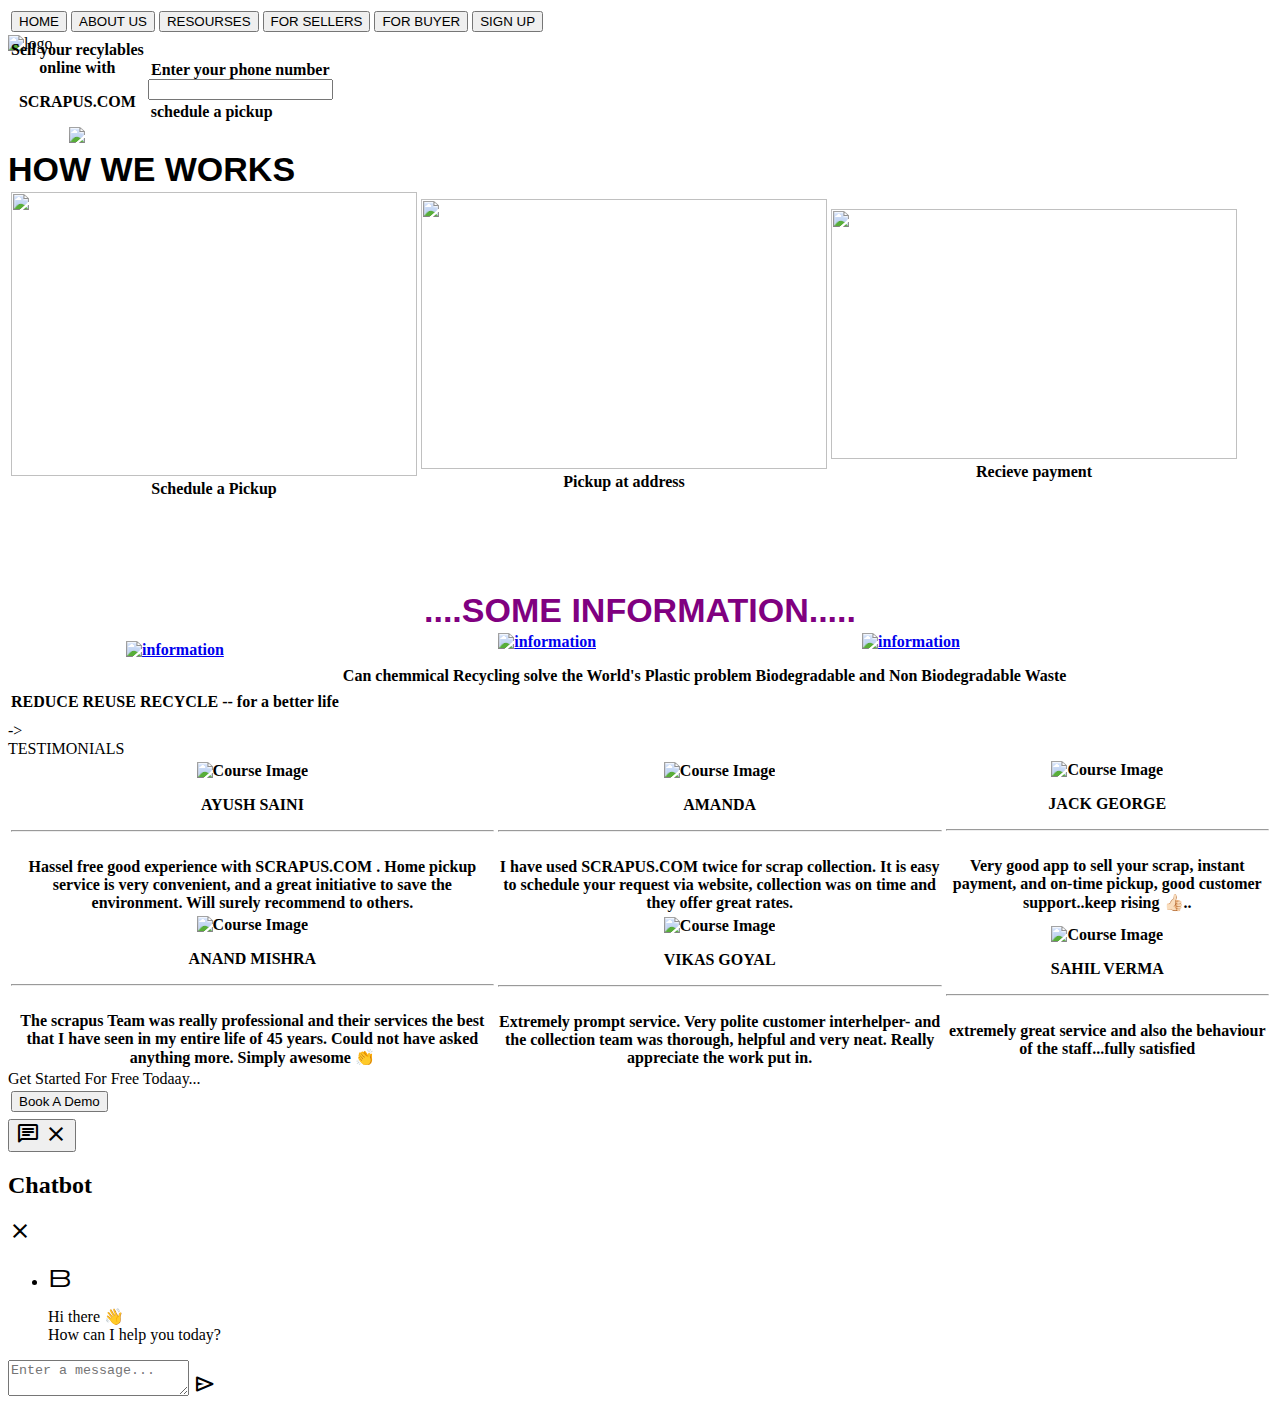
==== index.html @ 65673b57 "Update index.html" ====
<!DOCTYPE html>
<html lang="en">
<head>
    <meta charset="UTF-8">
    <meta name="viewport" content="width=device-width, initial-scale=1.0">
    <title>SCRAPUS</title>
    <link rel="stylesheet" href="index.css">
    <link rel="stylesheet" href="https://fonts.googleapis.com/css2?family=Material+Symbols+Outlined:opsz,wght,FILL,GRAD@48,400,0,0" />
    <link rel="stylesheet" href="https://fonts.googleapis.com/css2?family=Material+Symbols+Rounded:opsz,wght,FILL,GRAD@48,400,1,0" />
     <link rel="stylesheet" href="chat.css"> 

    <style>

     
      #lasttable{
         margin: auto;
        margin-top: 10px;
      } */

#b1 {
  background-color: rgb(238, 232, 232); 
  color: black; 
  border: 2px solid #ffffff;
}

#b1:hover {
  background-color:#4CAF50;
  color: white;
}
     

        .aboutus{
            width: 40px;
            height: 20px;
        }
   

    </style>
    

</head>
<body>
    <container id="full">
        <div id="background">
            <div >
                <div class="button">
                   <div  >


                    <table id="fuck">
                        <tr>
                            <th><button id="b1"> HOME </button></th>
                            <th><button id="b2"> ABOUT US</button></th>
                            <th><button id="b3"> RESOURSES  </button></th>
                            <th> <button id="b6">  FOR SELLERS</button></th>
                            <th> <button id="b7">  FOR BUYER</button></th>
                            <th> <button ID="b5"> SIGN UP </button></th>
                        </tr>
                    </table>
                    
                    
                    
                   
                   </div>
        
                </div>
    
                <div id="image" style="height: 3px;" >
                    <img src="logo2.png" alt=" logo" width="100px " height=" 110px">
    
                </div>
            </div>
        </div>
       

        <div id="leftbox">
            <table  >
                <tr>

                    <th  id="row1"> 
                        <div>
                          <div>
                            <h>
                              Sell your recylables <br>
                              online with 
                            </h>
                            <p id="logoname">
                              SCRAPUS.COM
                            </p>
                          </div>

                          <div id="imagetopbar">
                            <img src="topbarimage.jpg">
                          </div>
                          
                          
                        </div>
                    </th>


                    <th id="row2"> 
                        <div id="topleft"> 


                          <table>
                            <tr>
                              <th>
                                <h id="tophead">
                                  schedule a pickup 
                                </h>

                              </th>
                            </tr>
                            <tr>
                              <th id="phonenumber"></th>
                                
                                <label for="phone">Enter your phone number</label><BR>
                                  
                                <input type="tel" name="phone" pattern="0-9">
                                

                              </th>
                            </tr>
                          </table>
                          



                          

                           
                          
                           </div>
                    </th>
                </tr>
    
            </table>
        </div >


       


        <div id="midhead">
          <!-- <div id="inlineheading"> -->
            <h style="font-size: 34px; font-family: Verdana, Geneva, Tahoma, sans-serif;"><STRONG> HOW WE WORKS </STRONG></h>
          </div>

          <table id="lastgp">
            <tr>
              <th> 
                <div class="dusk">
                  <div class="longcontainer">
                    <img src="truck.png" style="width: 406px; height: 284px; "  >
                    <div class="centertext">
                      Schedule a Pickup
                    </div>
              </th>
              <th>
                <div class="longcontainer1">
                  <img src="picking.jpg" style="width: 406px; height: 270px; "  >
                  <div class="centertext">
                    Pickup at  address
                  </div>
              </th>
              <th>
                <div class="longcontainer">
                  <img src="Man paying online via tablet and person holding huge credit card.jpg" style="width: 406px; height: 250px; "  >
                  <div class="centertext1">
                    Recieve payment
                  </div>
              </th>
            </tr>
          </table>

          <DIV style="text-align: center; margin-top: 90PX;">
            <H style="font-size: 34PX; text-align: center; margin-top: 80PX; font-family: 'Trebuchet MS', 'Lucida Sans Unicode', 'Lucida Grande', 'Lucida Sans', Arial, sans-serif; color: purple;">
              <strong>....SOME INFORMATION.....</strong>
              
            </H>
          </DIV>
            </div>


           




          

          
              

          
         
         
        

        <table>
            <tr>
                <th><div class="container">
                  <a href="https://youtu.be/6jQ7y_qQYUA?si=vgtMfBGxkBHtViVo">
                    <img src="yt1.jpg" alt="information" width="100" height="132">
                    </a>
                    <!-- <img
                      src="yt1.jpg"
                      alt="Course Image"
                      <a href="https://youtu.be/6jQ7y_qQYUA?si=vgtMfBGxkBHtViVo"> <img
                        src="yt1.jpg"
                        alt="Course Image"</a>
                    /> -->
                    <p></p>
                    <br>
                    <div id="div">
                      <span id="price"> REDUCE REUSE RECYCLE -- for a better life</span>
                      <!-- <span id="realPrice"><del>₹6999</del></span>
                      <span id="offer">42% off</span> -->
                    </div>
                  </div></th>
                <th><div class="container">
                  <a href="https://youtu.be/L2Rc8oTOtd8?si=3obyyHVNlX1v0q6q">
                    <img src="yt2.jpg" alt="information" width="100" height="132">
                    </a>
                    <!-- <img
                      src="yt2.jpg"
                      alt="Course Image"
                    /> -->
                    <p>Can chemmical Recycling solve the World's Plastic problem</p>
                    <br>
                    <div id="div">
                      <span id="price"></span>
                     
                  </div></th>
                <th><div class="container">
                  <a href="https://youtu.be/YeVLBkypPRU?si=d_DA1jmkQBantJsa">
                    <img src="yt3.jpg" alt="information" width="100" height="132">
                    </a>
                  
                    <p> Biodegradable and Non Biodegradable Waste</p>
                    <br>
                    <div id="div">
                      <span id="price"></span>
                      
                    </div>
                  </div></th>
            </tr>
        </table>


      
        
        

          ->

          <div id="footer">
            TESTIMONIALS
          </div>

          <div id="merge">

            <table>
              <tr>

                <th>
                  <div class="container">
                    <img
                      src="p1.jpg"
                      alt="Course Image"
                    />
                    <p>AYUSH SAINI</p>
                    <hr /><br>
                    <div id="div">
                      <span id="price">Hassel free good experience with SCRAPUS.COM . Home pickup service is very convenient, and a great initiative to save the environment. Will surely recommend to others.</span>
                      
                    </div>
                  
              

                </th>
                <th> <div class="container">
                  <img
                    src="p2.jpg"
                    alt="Course Image"
                  />
                  <p>AMANDA</p>
                  <hr /><br>
                  <div id="div">
                    <span id="price">I have used SCRAPUS.COM  twice for scrap collection. It is easy to schedule your request via website, collection was on time and they offer great rates.</span>
                    <!-- <span id="realPrice"><del>₹6999</del></span>
                    <span id="offer">42% off</span> -->
                  </div></th>
                <th> <div class="container">
                  <img
                    src="p3.jpg"
                    alt="Course Image"
                  />
                  <p>JACK GEORGE</p>
                  <hr /><br>
                  <div id="div">
                    <span id="price">Very good app to sell your scrap, instant payment, and on-time pickup, good customer support..keep rising 👍🏻..</span>
                    <!-- <span id="realPrice"><del>₹6999</del></span>
                    <span id="offer">42% off</span> -->
                  </div></th>
              </tr>
              <tr>
                <th> <div class="container">
                  <img
                    src="p4.jpg"
                    alt="Course Image"
                  />
                  <p>ANAND MISHRA</p>
                  <hr /><br>
                  <div id="div">
                    <span id="price">The scrapus Team was really professional and their services the best that I have seen in my entire life of 45 years. Could not have asked anything more. Simply awesome 👏
                    </span>
                    <!-- <span id="realPrice"><del>₹6999</del></span>
                    <span id="offer">42% off</span> -->
                  </div></th>
                <th>  <div class="container">
                  <img
                    src="p5.jpg"
                    alt="Course Image"
                  />
                  <p>VIKAS GOYAL</p>
                  <hr /><br>
                  <div id="div">
                    <span id="price">Extremely prompt service. Very polite customer interhelper- and the collection team was thorough, helpful and very neat. Really appreciate the work put in.

                    </span>
                    <!-- <span id="realPrice"><del>₹6999</del></span>
                    <span id="offer">42% off</span> -->
                  </div></th>
                <th>  <div class="container">
                  <img
                    src="p6.jpg"
                    alt="Course Image"
                  />
                  <p>SAHIL VERMA</p>
                  <hr /><br>
                  <div id="div">
                    <span id="price"> extremely great service and also the behaviour of the staff...fully satisfied</span>
                    <!-- <span id="realPrice"><del>₹6999</del></span>
                    <span id="offer">42% off</span> -->
                  </div></th>
              </tr>
            </table>
            

          </div>









        <div id="head" >
            <h>
                Get Started For Free Todaay...
            </h>
            <table class="table2">
                <tr>
                    <td colspan="2" >
                        <button  id="midbut"> Book A Demo</button>
                    </td>
                    <td> </td>
                </tr>
                <tr>
                    <th></th>
                    <th> </th>
                </tr>
                
            </table>
        </div>













        

       
        <div>
          <button class="chatbot-toggler">
            <span class="material-symbols-rounded">chat</span>
            <span class="material-symbols-outlined">close</span>
          </button>
          <div class="chatbot">
            <header>
              <h2>Chatbot</h2>
              <span class="close-btn material-symbols-outlined">close</span>
            </header>
            <ul class="chatbox">
              <li class="chat incoming">
                <span class="material-symbols-outlined">B</span>
                <p>Hi there 👋<br>How can I help you today?</p>
              </li>
            </ul>
            <div class="chat-input">
              <textarea placeholder="Enter a message..." spellcheck="false" required></textarea>
              <span id="send-btn" class="material-symbols-rounded">send</span>
            </div>
          </div>
        </div>




        

        

        
            
        


       

    </container>


    <script src="script.js" defer></script>
    <script src="chat.js"></script>

    
        
    
</body>
</html>
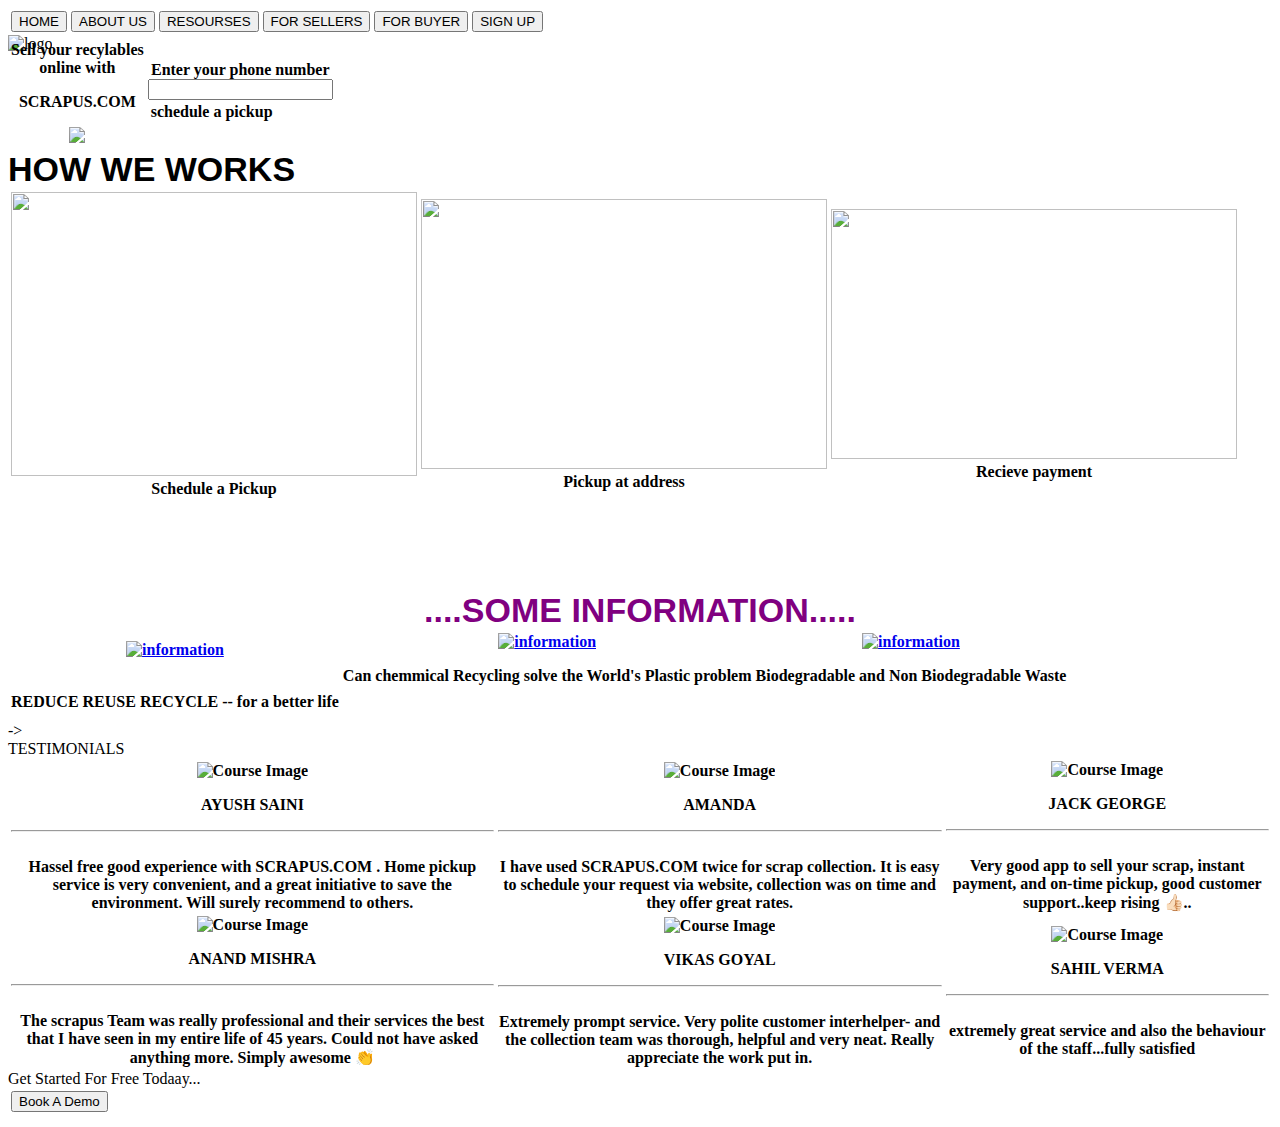
==== commit a5d6bc89: "Update index.html" ====
--- a/index.html
+++ b/index.html
@@ -7,7 +7,7 @@
     <link rel="stylesheet" href="index.css">
     <link rel="stylesheet" href="https://fonts.googleapis.com/css2?family=Material+Symbols+Outlined:opsz,wght,FILL,GRAD@48,400,0,0" />
     <link rel="stylesheet" href="https://fonts.googleapis.com/css2?family=Material+Symbols+Rounded:opsz,wght,FILL,GRAD@48,400,1,0" />
-     <link rel="stylesheet" href="chat.css"> 
+    <!-- <link rel="stylesheet" href="chat.css">  -->
 
     <style>
 
@@ -391,7 +391,7 @@
 
         
 
-       
+<!--        
         <div>
           <button class="chatbot-toggler">
             <span class="material-symbols-rounded">chat</span>
@@ -429,11 +429,11 @@
 
        
 
-    </container>
-
-
+    </container> -->
+
+<!-- 
     <script src="script.js" defer></script>
-    <script src="chat.js"></script>
+    <script src="chat.js"></script> -->
 
     
         
